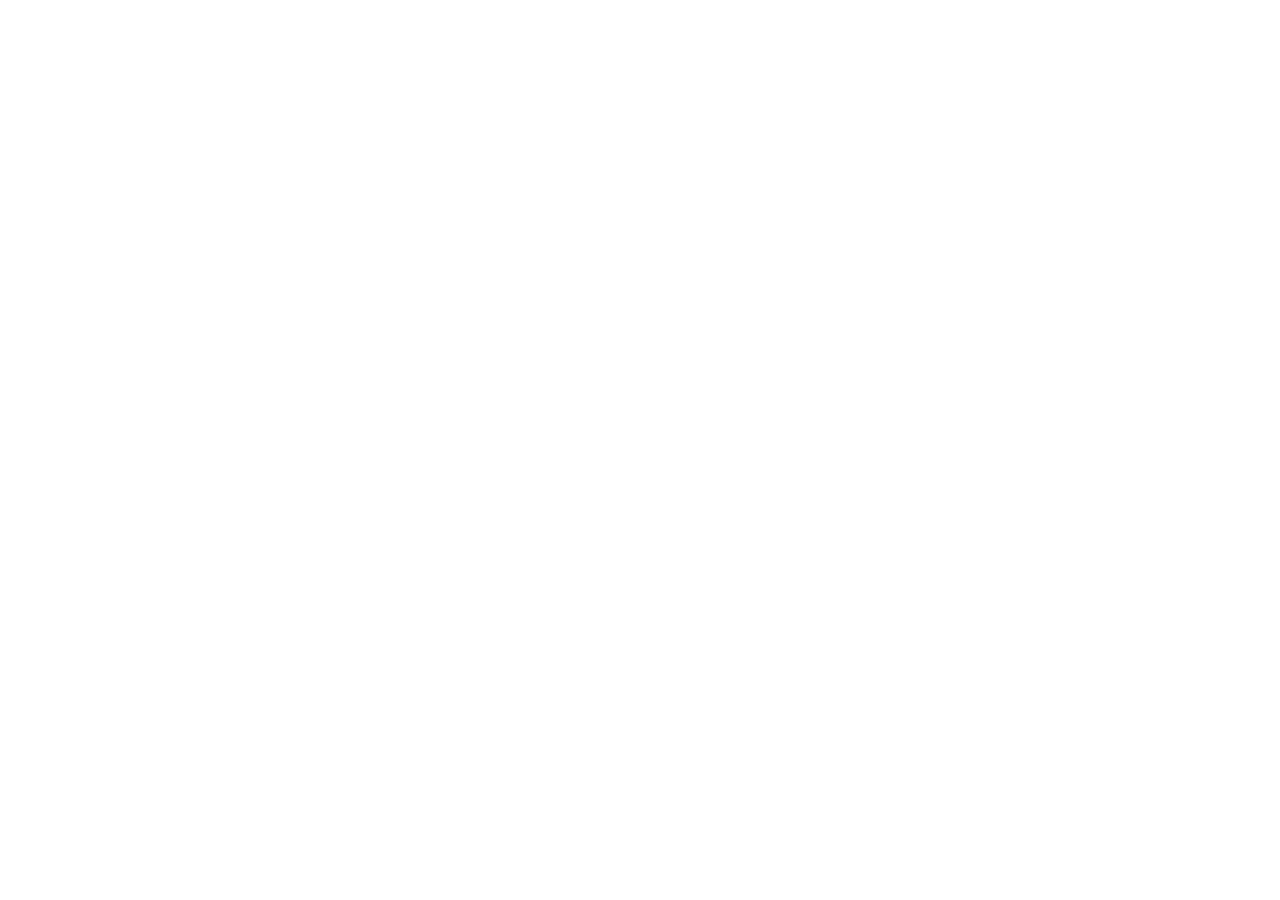
==== index.html @ 09563022 "Add files via upload" ====
<!DOCTYPE html>
<html lang="en">
<head>
    <meta charset="UTF-8">
    <meta name="viewport" content="width=device-width, initial-scale=1.0">
    <link rel="stylesheet" href="style.css">
    <title>Document</title>
</head>
<body>
    <div>
        
    </div>
</body>
</html>
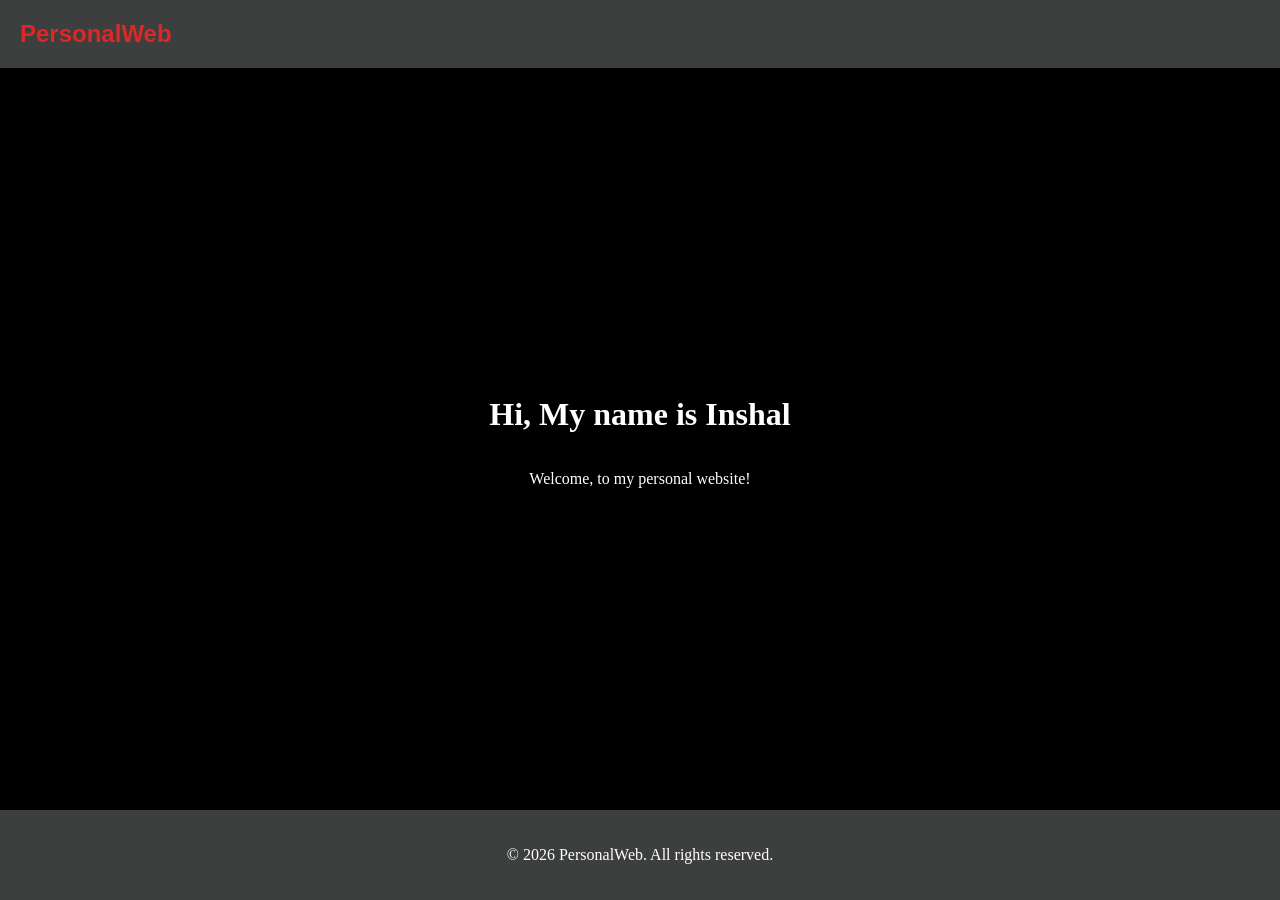
==== commit 275e05f0: "Add files via upload" ====
--- a/index.html
+++ b/index.html
@@ -7,8 +7,18 @@
     <title>Document</title>
 </head>
 <body>
-    <div>
-        
+    <div class="header">
+        <h2 class="logo">PersonalWeb</h2>
+    </div>
+    <div class="bg">
+        <div class="content">
+        <h1>Hi, My name is Inshal</h1>
+        <p>Welcome, to my personal website!</p>
+        </div>
+    </div>
+    <div class="footer">
+        <p>&copy; 2026 PersonalWeb. All rights reserved.</p>
+
     </div>
 </body>
 </html>
--- a/style.css
+++ b/style.css
@@ -0,0 +1,60 @@
+* {
+    box-sizing: border-box;
+}
+
+html, body {
+    margin: 0;
+    width: 100%;
+    height: 100%;
+}
+
+body {
+    display: flex;
+    flex-direction: column;
+    min-height: 100vh;
+    overflow: hidden;
+}
+
+.header,
+.footer {
+    width: 100%;
+    flex-shrink: 0;
+}
+
+.bg {
+    width: 100%;
+    flex: 1;
+    background-color: rgb(0, 0, 0);
+    padding: 10px;
+    display: flex;
+    align-items: center;
+    justify-content: center;
+}
+
+.header {
+    background-color: rgb(61, 62, 62);
+    padding: 20px;
+}
+
+.logo {
+    font-family: 'Franklin Gothic Medium', 'Arial Narrow', Arial, sans-serif;
+    color: rgb(220, 40, 40);
+    margin: 0;
+}
+
+.footer {
+    background-color: rgb(61, 62, 62);
+    padding: 20px;
+    text-align: center;
+    color: white;
+}
+
+.content {
+    display: flex;
+    flex-wrap: wrap;
+    flex-direction: column;
+    align-items: center;
+    justify-content: center;
+    color: white;
+    text-align: center;
+}
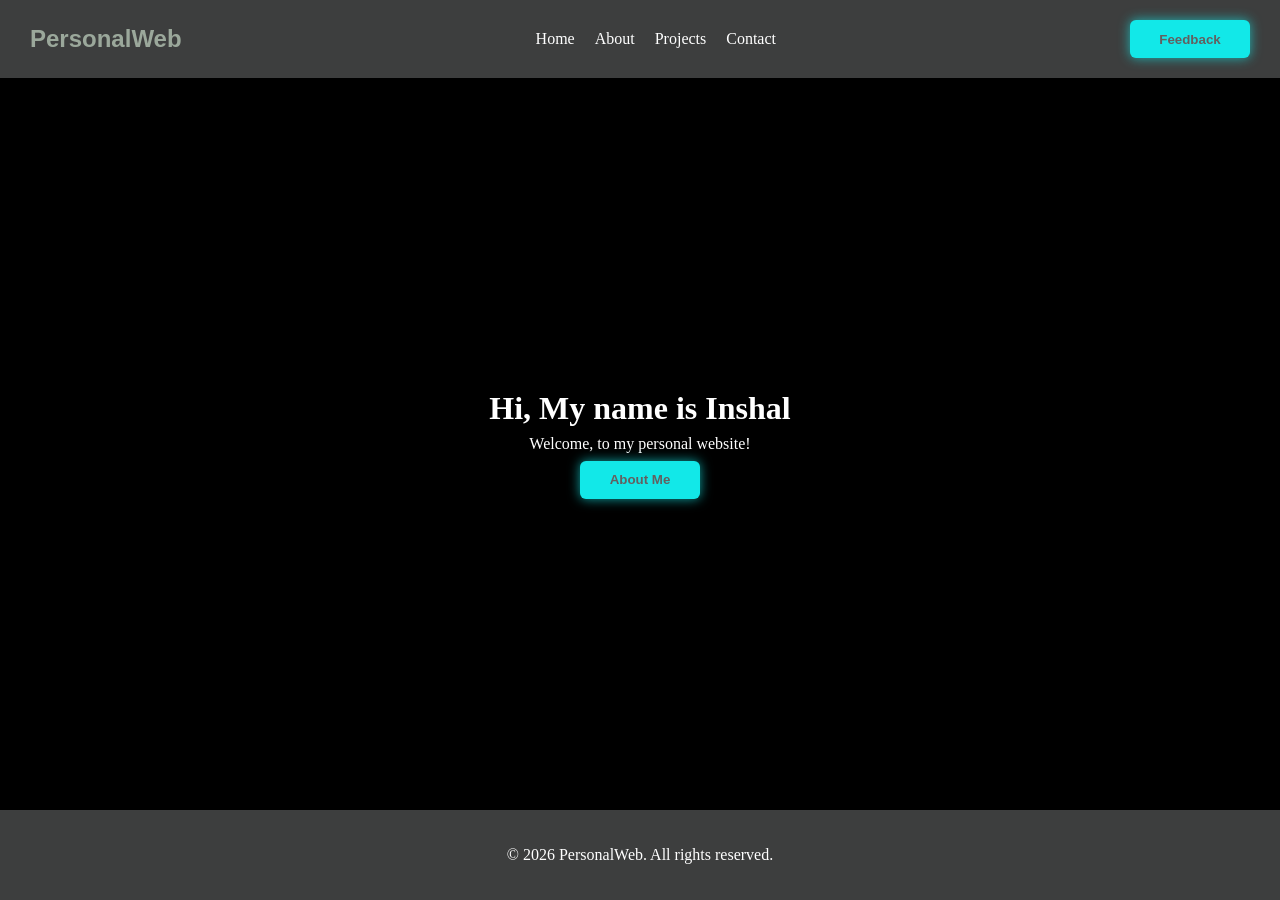
==== commit 1c664e07: "Add files via upload" ====
--- a/index.html
+++ b/index.html
@@ -4,16 +4,26 @@
     <meta charset="UTF-8">
     <meta name="viewport" content="width=device-width, initial-scale=1.0">
     <link rel="stylesheet" href="style.css">
-    <title>Document</title>
+    <title>PersonalWeb</title>
 </head>
 <body>
     <div class="header">
         <h2 class="logo">PersonalWeb</h2>
+
+        <nav class="nav-links" aria-label="Main navigation">
+            <a href="#">Home</a>
+            <a href="#">About</a>
+            <a href="#">Projects</a>
+            <a href="#">Contact</a>
+        </nav>
+
+        <button class="btn"><a href="feedback.html">Feedback</a></button>
     </div>
     <div class="bg">
         <div class="content">
         <h1>Hi, My name is Inshal</h1>
         <p>Welcome, to my personal website!</p>
+        <button class="btn"><a href="about.html">About Me</a></button>
         </div>
     </div>
     <div class="footer">
--- a/style.css
+++ b/style.css
@@ -33,13 +33,31 @@
 
 .header {
     background-color: rgb(61, 62, 62);
-    padding: 20px;
+    padding: 20px 30px;
+    display: flex;
+    align-items: center;
+    justify-content: space-between;
+    gap: 20px;
 }
 
 .logo {
     font-family: 'Franklin Gothic Medium', 'Arial Narrow', Arial, sans-serif;
-    color: rgb(220, 40, 40);
+    color: rgb(155, 168, 155);
     margin: 0;
+}
+
+.nav-links {
+    display: flex;
+    align-items: center;
+    justify-content: center;
+    gap: 20px;
+    flex: 1;
+}
+
+.nav-links a {
+    color: white;
+    text-decoration: none;
+    font-weight: 500;
 }
 
 .footer {
@@ -57,4 +75,33 @@
     justify-content: center;
     color: white;
     text-align: center;
+    gap: 8px;
+}
+
+.content h1,
+.content p {
+    margin: 0;
+}
+
+.btn {
+    text-decoration: none;
+    background-color: rgb(18, 232, 232);
+    border: none;
+    border-radius: 6px;
+    width: 120px;
+    height: 38px;
+    margin-top: 0;
+    box-shadow: 0 0 12px rgba(18, 232, 232, 0.7);
+    transition: box-shadow 0.2s ease, transform 0.2s ease;
+}
+
+.btn:hover {
+    box-shadow: 0 0 18px rgba(18, 232, 232, 0.9);
+    transform: translateY(-1px);
+}
+
+.btn a {
+    text-decoration: none;
+    color: #636060;
+    font-weight: 600;
 }
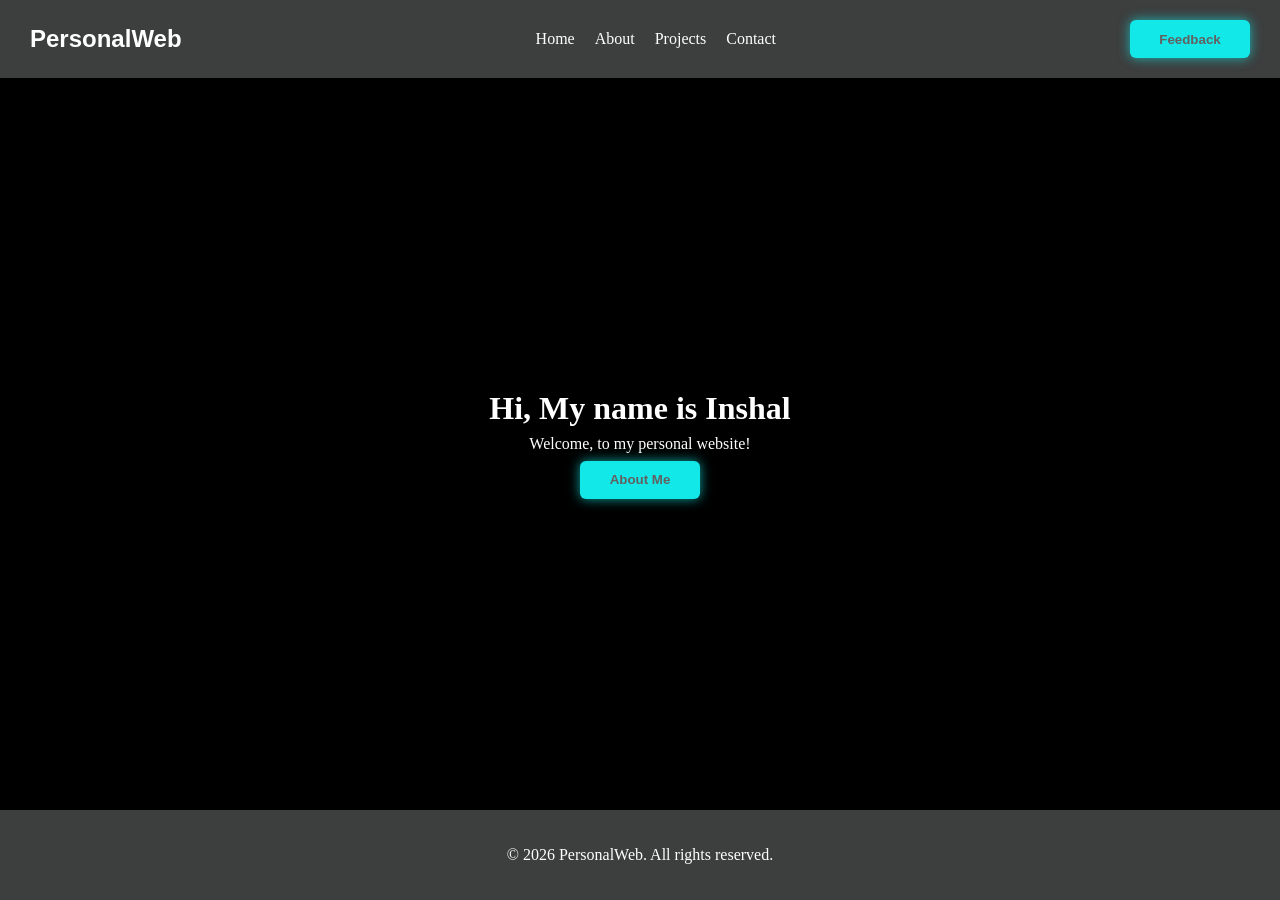
==== commit b660f692: "Add files via upload" ====
--- a/index.html
+++ b/index.html
@@ -8,13 +8,13 @@
 </head>
 <body>
     <div class="header">
-        <h2 class="logo">PersonalWeb</h2>
+       <h2 class="logo"><a href="#" class="logo">PersonalWeb</a></h2>
 
         <nav class="nav-links" aria-label="Main navigation">
-            <a href="#">Home</a>
-            <a href="#">About</a>
-            <a href="#">Projects</a>
-            <a href="#">Contact</a>
+            <a href="index.html">Home</a>
+            <a href="about.html">About</a>
+            <a href="https://stardance.hackclub.com/@inshal">Projects</a>
+            <a href="feedback.html">Contact</a>
         </nav>
 
         <button class="btn"><a href="feedback.html">Feedback</a></button>
--- a/style.css
+++ b/style.css
@@ -42,8 +42,9 @@
 
 .logo {
     font-family: 'Franklin Gothic Medium', 'Arial Narrow', Arial, sans-serif;
-    color: rgb(155, 168, 155);
+    color: rgb(255, 255, 255);
     margin: 0;
+    text-decoration: none;
 }
 
 .nav-links {
